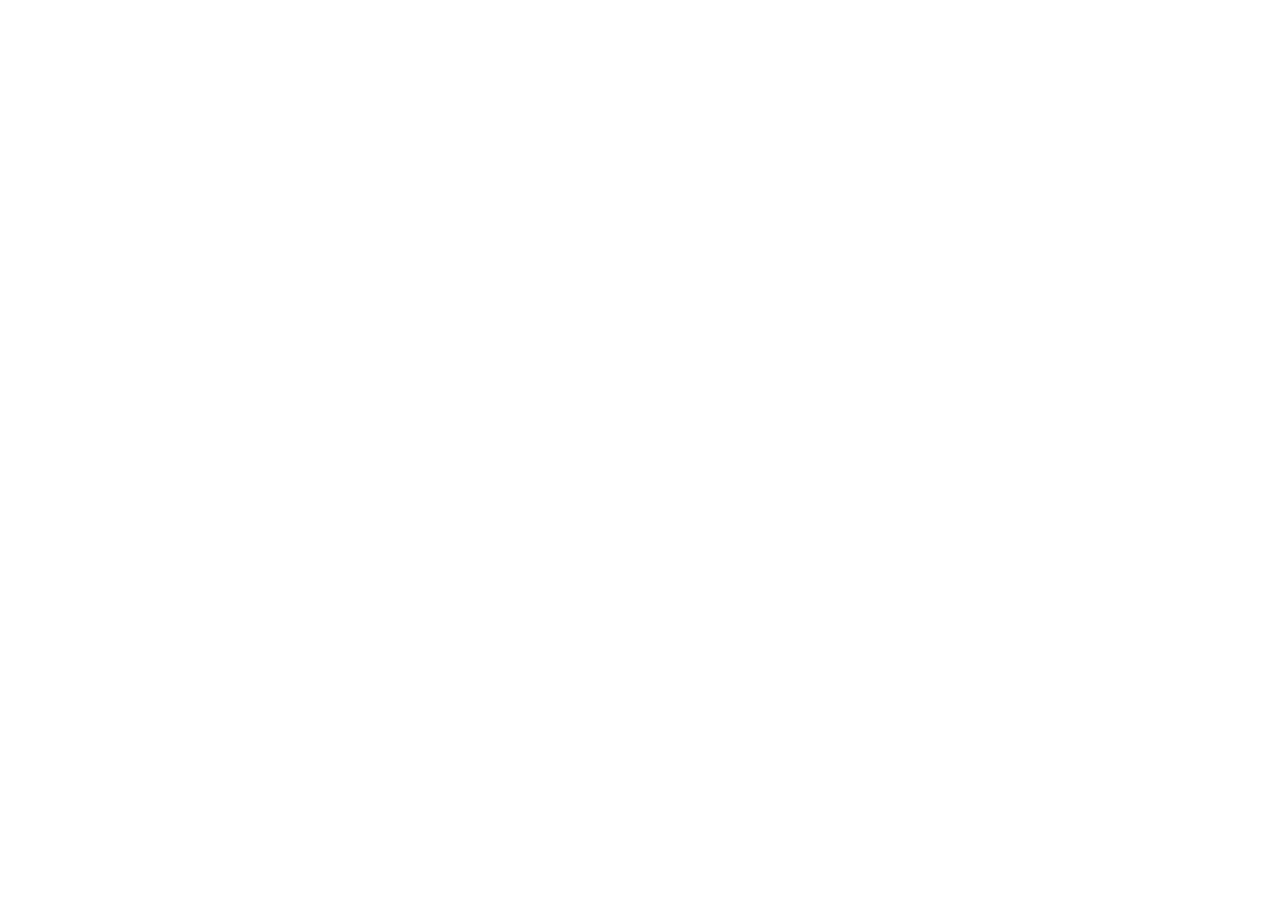
==== primer html.html @ 7d64b61c "first commit" ====
<!DOCTYPE html>
<html lang="en">
<head>
    <meta charset="UTF-8">
    <meta name="viewport" content="width=device-width, initial-scale=1.0">
    <title> cursito rico ferchis</title>
    <style>
     h1{
      color: brown;
      font-family: Arial, sans-serif;
      font-size: 24px;
      text-align: center;
      text-decoration: underline;
     }
     h2{
      color: blueviolet;
      font-family: Arial, sans-serif;
      font-size: 20px;
     }
     h3{
      color: blue;
     }
     h4{
      color: blanchedalmond;
     }
     h5{
      color: black;
     }
     h6{
      color: bisque;
     }
     p{
      color: beige;
     }
     div{
      background-color: azure(52, 171, 54);
      border: 2px solid colo

</head>
<body>
    
</body>
</html>
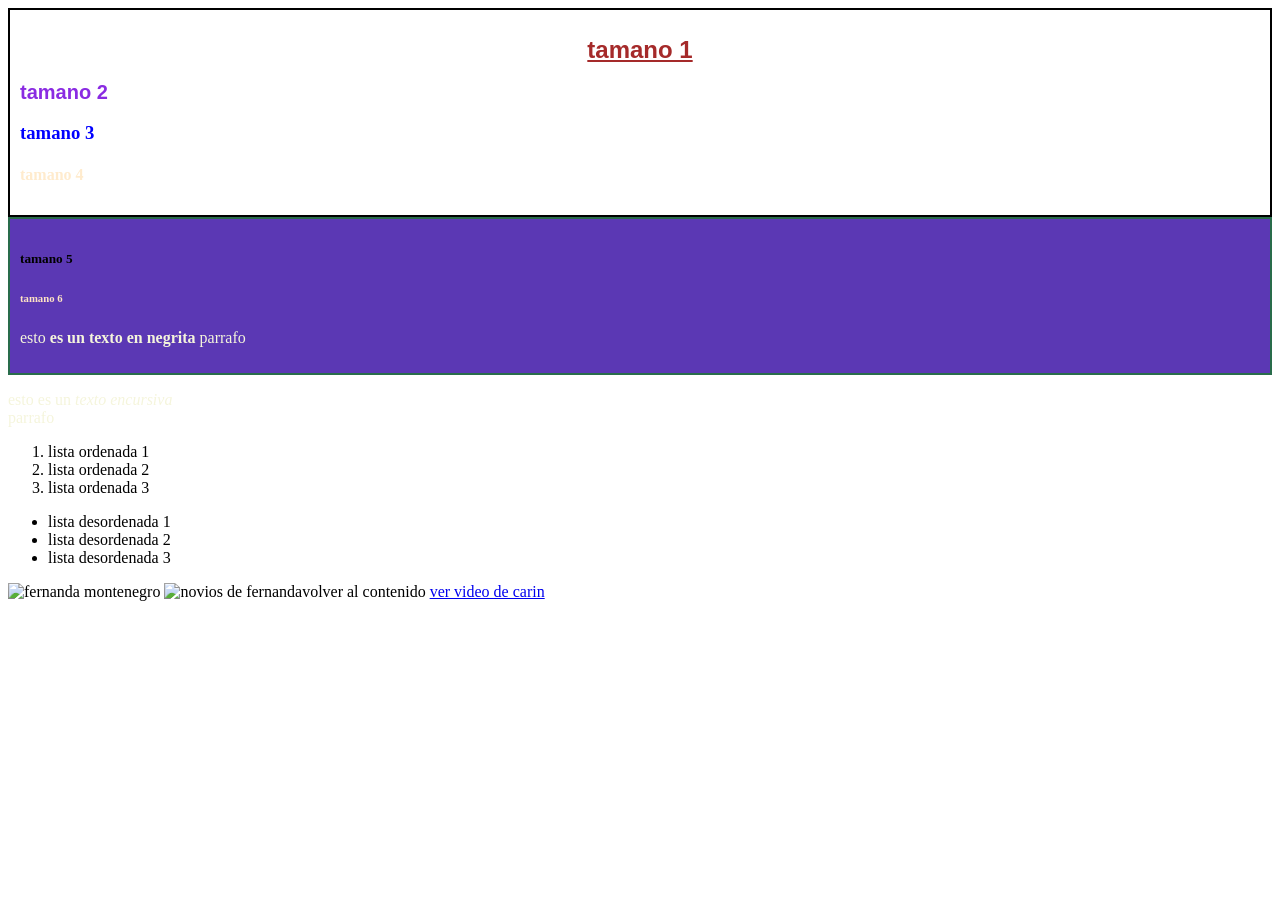
==== commit a031fe37: "first commit" ====
--- a/primer html.html
+++ b/primer html.html
@@ -1,43 +1,92 @@
 <!DOCTYPE html>
 <html lang="en">
+
 <head>
     <meta charset="UTF-8">
     <meta name="viewport" content="width=device-width, initial-scale=1.0">
     <title> cursito rico ferchis</title>
     <style>
-     h1{
-      color: brown;
-      font-family: Arial, sans-serif;
-      font-size: 24px;
-      text-align: center;
-      text-decoration: underline;
-     }
-     h2{
-      color: blueviolet;
-      font-family: Arial, sans-serif;
-      font-size: 20px;
-     }
-     h3{
-      color: blue;
-     }
-     h4{
-      color: blanchedalmond;
-     }
-     h5{
-      color: black;
-     }
-     h6{
-      color: bisque;
-     }
-     p{
-      color: beige;
-     }
-     div{
-      background-color: azure(52, 171, 54);
-      border: 2px solid colo
+        h1 {
+            color: brown;
+            font-family: Arial, sans-serif;
+            font-size: 24px;
+            text-align: center;
+            text-decoration: underline;
+        }
 
+        h2 {
+            color: blueviolet;
+            font-family: Arial, sans-serif;
+            font-size: 20px;
+        }
+
+        h3 {
+            color: blue;
+        }
+
+        h4 {
+            color: blanchedalmond;
+        }
+
+        h5 {
+            color: black;
+        }
+
+        h6 {
+            color: bisque;
+        }
+
+        p {
+            color: beige;
+        }
+
+        div {
+            background-color: azure(52, 171, 54);
+            border: 2px solid black;
+            padding: 10px;
+        }
+
+        nav {
+            background-color: rgb(91, 56, 180);
+            border: 2px solid rgb(41, 108, 75);
+            padding: 10px;
+        }
+    </style>
 </head>
+
 <body>
-    
+    <div id="contenedordiv">
+        <h1>tamano 1 </h1>
+        <h2>tamano 2 </h2>
+        <h3>tamano 3</h3>
+        <h4>tamano 4 </h4>
+    </div>
+    <nav>
+        <h5>tamano 5 </h5>
+        <h6>tamano 6 </h6>
+        <p>esto <b>es un</b> <strong>texto en negrita</strong> parrafo</p>
+    </nav>
+
+    <main>
+        <p>esto es un <em>texto encursiva</em> <br> parrafo</p>
+    </main>
+    <section>
+        <ol>
+            <li>lista ordenada 1</li>
+            <li>lista ordenada 2</li>
+            <li>lista ordenada 3</li>
+        </ol>
+        <ul>
+            <li>lista desordenada 1</li>
+            <li>lista desordenada 2</li>
+            <li>lista desordenada 3</li>
+        </ul>
+        <img src="https://admin.cnnbrasil.com.br/wp-content/uploads/sites/12/2024/06/fernanda-montenegro-2024-e1729084776352.jpg"
+            alt="fernanda montenegro" width="300">
+        <img src="imagennovios.jpg" alt="novios de fernanda" width="300" <a href="#contenedordiv">volver al
+        contenido</a>
+        <a href="https://www.youtube.com/watch?v=wd8uDWK_Eo4&list=RDwd8uDWk_Eo4&star_radio=1" target="_blank">ver video
+            de carin</a>
+    </section>
 </body>
-</html>
+</html>
